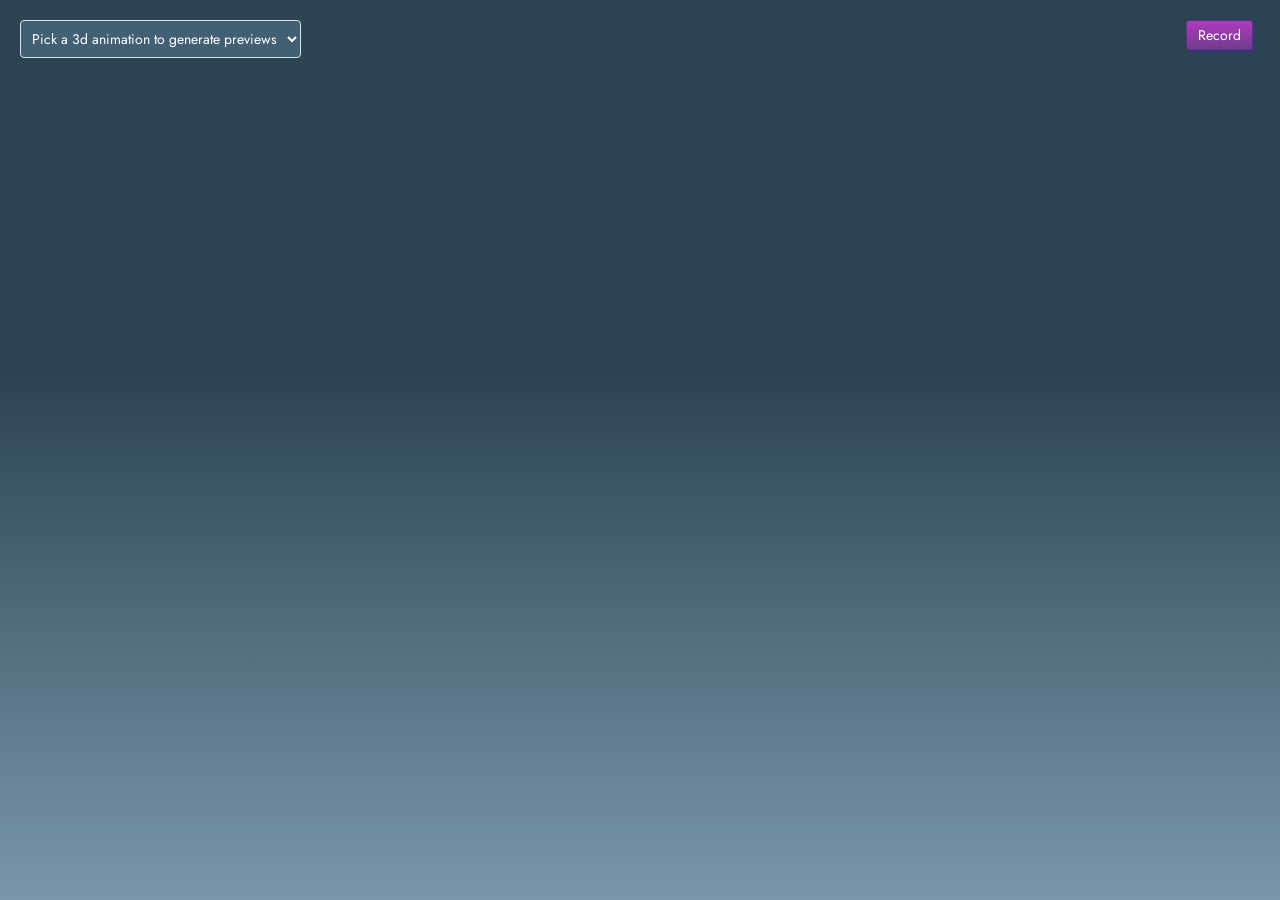
==== src/preview-generator/index.html @ 8b0f000f "made naming more consistency for fox" ====
<!DOCTYPE html>
<html lang="en">
    <head>
        <title style="display: none">Mesh2Motion Preview Generation</title>
        <link rel="icon" type="image/png" href="./images/favicon.png"/>
        <link rel="shortcut icon" type="image/x-icon" href="/favicon.ico" />
        <meta charset="UTF-8">
        <meta name="viewport" content="width=device-width, initial-scale=1.0">
    </head>
    <body style="margin: 0">
        <script type="module" src="./preview-generator.ts"></script>
        <link href="../styles.css" rel="stylesheet" crossorigin="anonymous" />

        <button id="record-button" style="position: absolute; top: 20px; right: 20px;">Record</button>

        <select id="animation-file-dropdown" style="position: absolute; top: 20px; left: 20px;">
            <option>Pick a 3d animation to generate previews</option>
            <option value="../animations/human-base-animations.glb">Human Base Animations</option>
            <option value="../animations/human-addon-animations.glb">Human Addon Animations</option>
            <option value="../animations/fox-animations.glb">Fox Animations</option>
            <option value="../animations/bird-animations.glb">Bird Animations</option>
            <option value="../animations/dragon-animations.glb">Dragon Animations</option>
            <option value="../animations/kaiju-animations.glb">Kaiju Animations</option>
        </select>

    </body>
</html>
---- src/styles.css ----
@import url('https://fonts.googleapis.com/css2?family=Jost&display=swap');

/* CSS Variables for theming */
:root {
  /* Dark theme (default) */
  --text-primary: white;
  --text-alternate: #dae2e6;
  --link-color: #d0d0d0;

  --bg-primary: #2b4353;
  --bg-alternate: #426074;
  --bg-tertiary: #7a97aa;

  --nav-background: #1c3445;
  --nav-active-item-bg: #4f6074;
  
  --button-primary-bg: rgb(175, 58, 190);
  --button-alternate-bg: rgba(175, 58, 190, 0.521);
  --button-shadow-color: rgba(65, 48, 124, 0.705);

  --current-step-indicator: rgb(20, 43, 59);

  --radio-button-group-bg: rgb(81, 114, 151);
  --radio-button-group-hover: rgb(37, 65, 97);

  --navigation-height: 40px;
  --icon-size: 20px;
  --navigation-icon-size: 30px;
}

/* Light theme */
[data-theme="light"] {
  --text-primary: #2c3e50;
  --text-alternate: #96a5ac;
  --link-color: #3b6081;

  --nav-background: #d9e5ee;
  --nav-active-item-bg: #b9d2d6;

  --bg-primary: #ecf0f1;
  --bg-alternate: #bac9d2;
  --bg-tertiary: #8b9bac;

  --button-primary-bg:  #73b6e2f8;
  --button-alternate-bg: rgb(176, 216, 240);
  --button-shadow-color: #70a3c5; 

  --current-step-indicator: rgb(169, 205, 214);

  --radio-button-group-bg: rgb(169, 193, 224);
  --radio-button-group-hover: rgb(221, 227, 241);
}

/* SVG inversion for light theme using body class */
body.light-theme img[src$=".svg"] ,
body.light-theme img[src$=".png"] {
  filter: invert(0.7);
}

nav {
    width: 100vw;
    height: var(--navigation-height);
    background: var(--nav-background);
    display: inline-flex;
    align-items: center;
    justify-content: space-between;
    border-bottom: 1px solid grey;
    position: relative;
    z-index: 1;
}
nav a, nav span {
    font-size: 1rem;
    display: inline-flex;
    align-items: center;
    text-decoration: none;
    height: var(--navigation-height);
    padding: 0 1.25rem;
    transition: 0.5s all ease;
    line-height: 100%;
}

nav .active-nav-item, nav a:hover {
    background: var(--nav-active-item-bg);
    text-decoration: none;
}

/* span helps have higher specificty than google font material symbols css */
span.material-symbols-outlined {
    font-size: 20px;
}



/* this was just a star (*) selector, but dark reader extension cannot parse that and crashes 
 It really just targets text related elements, so just use those instead
*/
html, body, li, p, div, span, label, input, 
h1, h2, h3, h4, h5, h6, input, button, select {
    color: var(--text-primary);
    font-family: 'Jost', sans-serif;
    font-size: 14px;
    font-weight: 400;
    display: inline-block;
}

div, p {
    display: block;
}

 a {
    color: var(--link-color);
    font-size: 80%;
 }
 a:hover {
    text-decoration: none;
 }

/* Icon toggle for show skeleton */
.icon-toggle label {
    cursor: pointer;
    padding: 6px;
    border-radius: 6px;
    transition: background 0.2s, color 0.2s;
    color: #888;
    background: none;
    display: inline-flex;
    align-items: center;
}

.icon-toggle input[type="checkbox"]:checked + label,
.icon-toggle input[type="checkbox"] + label:hover {
    background: var(--button-primary-bg);
}
.icon-toggle input[type="checkbox"]:checked + label:hover {
    background: var(--button-alternate-bg);
}

#skeleton-toggle {
    padding: 0;
    margin: 0;
}



#skinned-step-tools
{
    flex-direction: column;
    row-gap: 1rem;
}

#animation-filter {
    width: 95%;
    padding: 0.5rem;
    background-color: var(--bg-primary);
    border: none;
    border-radius: 4px;
    margin-bottom: 0.5rem;
}
#animation-listing-count {
    position: absolute;
    right: 3rem;
    top: 5rem;
    color: var(--text-alternate)
}

/* indicator on download buton with how many are selected */
#animation-selection-count {
    color: var(--text-primary);
    padding: 0.1rem .5rem;
    background-color: var(--bg-primary);
    border-radius: 50%;
    font-size: 80%;
}

hr {
    border:1px solid var(--bg-alternate);
    width: 100%;
    margin: 1rem 0rem;
}

li{
    display: list-item;
    line-height: 135%;
    color: var(--text-primary);
}

html {
    height: 100%;
}

body {
    background: var(--bg-primary);
    background: linear-gradient(180deg, var(--bg-primary) 41%, var(--bg-tertiary) 100%);
}

#tool-selection-group {
    /* helps last element have breathing room when a scroll bar is present */
    margin-bottom: 2rem;
}

div {

    padding: 0.25rem;
}

input[type="number"] {
    padding: 0.5rem;
    border: 1px solid #878787;
    border-radius: 3px;
    background: var(--bg-primary);
    width: 40px;
}

input[type="text"] {
    background-color: var(--bg-primary);
    border: 1px solid var(--text-primary);
    color: var(--text-primary);
}

/* used for animation play options */
button.secondary-button {
    background: linear-gradient(0deg, var(--bg-alternate) 0%, var(--bg-tertiary) 100%);
    box-shadow: 2px 2px 3px var(--button-shadow-color);
    border-radius: 3px;
    border: 1px solid grey;
    cursor: pointer;
    transition: all 0.1s ease;
}
button.secondary-button:hover {
    background: var(--bg-primary);
}

button.secondary-button.play
{
    padding: 0;
    display: inline-flex;
    /* background: var(--bg-primary); */
    flex-grow: 1;
    align-items: center;
    border: none;
    border-radius: 0;
    box-shadow: none;
    margin-right: 0;
    border: 1px solid var(--bg-tertiary);
    transform: scale(1.0);
}
button.secondary-button.play:hover {
    border: 1px solid var(--text-primary);
    transition: all 0.4s ease;
    transform: scale(1.0);
}

button.no-style-button {
    background: none;
    box-shadow: none;
    border: none;
}
button.no-style-button:hover {
    background: var(--bg-primary);  
}

button, .button {
    background: var(--button-primary-bg);
    background: linear-gradient(180deg, var(--button-primary-bg) 0%, var(--button-alternate-bg) 100%);
    box-shadow: 3px 3px 2px var(--button-shadow-color);
    padding: 0.3rem 0.8rem;
    margin-right: 0.5rem;
    border: 1px solid var(--button-shadow-color);
    border-radius: 0.25rem;
    cursor: pointer;
    text-align: center; /* useful for custom file upload label */
    transition: all 0.1s ease;
}
button:hover, .button:hover {
    /* background: var(--button-primary-bg);  */
    transform: scale(1.05);
}

button:active, .button:active {
    transform: scale(0.98);
}

button:disabled {
    background: var(--button-alternate-bg);
    opacity: 0.5;
    cursor: not-allowed;
    border: none;
}



.button-icon-group {
    display: flex;
    align-items: end;
    justify-content: center;
    column-gap: 6px;
}
.button-icon-group span{
    align-self: center;
}


.transform-icons {
    width: 25px;
    height: 25px;
    padding: 0.4rem;
    border-radius: 4px;
    border: 1px solid var(--text-primary);
    cursor: pointer;
}

.transform-icons:hover {
    background: var(--bg-primary);
}

canvas {
    /* take up entire screen */
    position: fixed;
    top: 0;
    left: 0;
    right: 0;
    bottom: 0;
    z-index: -1;
}

select {
    padding: 0.5rem;
    background: var(--bg-alternate);
    border: 1px solid var(--text-alternate);
    border-radius: 4px;
    color: var(--text-primary);
}

option {
    background: var(--bg-primary);
    color: var(--text-primary);
    border: none;
    border-radius: 0;
}

#current-step-index {
    font-size: 15px;
    background: var(--current-step-indicator);
    padding: 0.5rem 1rem;
    border-radius: 1rem;
    color: var(--text-primary);    
    text-align: center;
}

#current-step-label {
    font-size: 20px;
}

#load-model-tools, #load-skeleton-tools, #transform-controls, #skeleton-step-actions {
    display: flex;
    flex-direction: column;
    row-gap: 0.4rem;
}

#tool-panel {
    position: fixed;
    height: fit-content;

    background: var(--bg-tertiary);
    background: radial-gradient(circle, var(--bg-alternate) 0%, var(--bg-primary) 100%);

    box-shadow: 1px 1px 8px 0px var(--bg-primary);
    top: var(--navigation-height);
    right: 0;
    border-left: 1px solid var(--bg-tertiary);
    padding: 1.0rem;
    height: 100%;
    overflow-y: auto;
    overflow-x: hidden;
    box-sizing: border-box;
}

#animations-listing {
    display: flex;
    flex-direction: column;
    width: 100%;
}


  
  /* Track */
  ::-webkit-scrollbar-track {
    background: var(--bg-tertiary);
  }
  
  /* Handle */
  ::-webkit-scrollbar-thumb {
    background: var(--bg-alternate);
    border-radius: 4px;
  }
  
  /* Handle on hover */
  ::-webkit-scrollbar-thumb:hover {
    background: var(--bg-primary);
  }




#animations-items{
    max-height: 27rem;
    display: inline-flex;
    overflow: auto;;
    flex-direction: row;
    margin-bottom: 1rem;
    background: var(--bg-alternate);
    border: 1px solid var(--bg-tertiary);
    gap: 0.25rem;
    flex-wrap: wrap;
    overflow-x: hidden;
    width: 24rem; /* creates 3 column of animation items */
}

#animations-items div {
    display: inline-flex;
    padding: 0;
}
/* have every other div child be a different background color */
#animations-items > div:nth-child(odd) {
    background: var(--bg-alternate);
}




.anim-item, .anim-custom-item {
    display: flex;
    flex-direction: column;
    justify-content: space-between;
    padding: 0;

    transition: box-shadow 0.2s ease-in-out;

    /* specify dimensions helps grid layout without jumbling elements */
    width: 103px;
    height: 160px;
}

.anim-custom-item {
    background: var(--bg-primary);
    border: 1px solid var(--bg-tertiary);
}


.anim-preview-label {
    font-size: 90%;
    cursor: pointer;
    line-height: 110%;
    text-align: left;
}


input[type="file"] {
    display: none;
}

#github-logo {
    transition: opacity 0.5s ease-in-out;
    text-decoration: none;
    padding: 0.5rem;
}
#github-logo:hover {
    opacity: 0.6;
}

#github-logo img {
    width: 50px;
    height: auto;
}


/* Dropdown Button */

  /* The container <div> - needed to position the dropdown content */
  .dropdown {
    position: relative;
    display: inline-block;
  }
  
  /* Dropdown Content (Hidden by Default) */
  .dropdown-content {
    display: none;
    position: absolute;
    background-color: var(--bg-tertiary);
    min-width: 160px;
    box-shadow: 0px 8px 16px 0px rgba(0,0,0,0.2);
    z-index: 1;
  }
  
  /* Links inside the dropdown */
  .dropdown-content a {
    color: var(--text-primary);
    padding: 12px 16px;
    text-decoration: none;
    display: block;
  }
  
  /* Change color of dropdown links on hover */
  .dropdown-content a:hover {background-color: var(--text-primary)}
  
  /* Show the dropdown menu (use JS to add this class to the .dropdown-content container when the user clicks on the dropdown button) */
  .show {display:block;}

#header-ui {
    display: flex;
    gap: 0.5rem;
    flex-direction: column;
    position: fixed;
    left: 5px;
    bottom: 140px;
}

.step-instructions {
    max-width: 220px;
}

/* tooltip styles (tippy) */
.tippy-box[data-theme~='mesh2motion'] {
  background-color: var(--bg-primary); /* container background */
  color: var(--text-primary);              /* text color */
  box-shadow: 3px 3px 6px #1420276b;
  padding: 0.5rem;
}

/* style checkbox */
.styled-checkbox {
    display: flex;
    align-items: center;
    align-self: start; /* left justify */
    gap: 0.2rem; /* Space between checkbox and label */
    margin-bottom: 0.4rem;
    margin-top: 0.4rem;
}

.styled-checkbox input[type="checkbox"] {
    width: 20px; /* Increase checkbox size */
    height: 20px;
    cursor: pointer;
    accent-color: var(--text-alternate);
}

.styled-checkbox label {
    cursor: pointer; /* Make the label clickable */
    padding: 0.2rem 0.5rem; /* Add padding for a larger clickable area */
    font-size: 1rem; /* Adjust font size for better readability */
}

#bone-selection-section {
    margin: 0;
    background: var(--bg-alternate);
    padding: 0.5rem;
    border-radius: 3px;
    flex-direction: column;

}

.alternate-background-section {
    display: flex; 
    flex-direction: column; 
    gap: 1rem; 
    background-color: var(--bg-alternate); 
    padding: 1rem;
}

/* Style for animation filter placeholder text */
#animation-filter::placeholder {
    color: var(--text-primary);
    opacity: 1; /* Firefox needs this to ensure full opacity */
    font-style: italic;;
}

/* Theme toggle button styles */
#theme-toggle {
    background: none;
    border: none;
    cursor: pointer;
    display: flex;
    align-items: center;
    transition: all 0.2s ease;
    box-shadow: none;
    border-radius: 0;
    padding: 0;
}

#theme-toggle:hover {
    background: var(--bg-alternate);
}

#theme-toggle .theme-icon {
    font-size: 30px;
    transition: transform 0.2s ease;
    padding: 0;
}

#theme-toggle:hover .theme-icon {
    transform: rotate(20deg);
}

/* this is a weird view helper three.js thing
   This helps place the view helper in the 3D scene by using a div
   The event listener for the click events latches onto this
*/
#view-control-hitbox {
    height: 120px;
    width: 120px;
    position: absolute;
    bottom: 0px;
    left: 0;
}

#animations-items .no-animations-message {
    padding: 0.5rem;
    font-style: italic;
    font-size: 90%;
}


#current-animation-name {
}

#build-version {
    position: fixed;
    bottom: 0;
    left: 0;
    padding: 0.5rem 0.7rem;
    font-size: 0.8rem;
    color: var(--text-alternate);
}

/* loading progress bar for animations */
#animation-progress-loader-container {
    flex-direction: column;
    align-items: center;
    gap: 0;
    width: 100%;
    margin-bottom: 1rem;
}
#animation-progress-loader-container #loading-progress-bar {
    width: 0%;
    height: 8px;
    background-color: var(--button-primary-bg);
    transition: width 0.3s ease;
    justify-content: center;
    display: flex;
    height: auto;
    border: 1px solid grey;
}
#animation-progress-loader-container #current-file-progress-bar {
    width: 0%;
    height: 4px;
    background-color: var(--button-alternate-bg);
    transition: width 0.3s ease;
    margin-top: 2px;
    border: 1px solid grey;
}
#animation-progress-loader-container #loading-status-text {
    font-size: 1.1rem;
    color: var(--text-primary);     
}

.anim-custom-badge {
    position: absolute;
    top: 0.5rem;
    left: 0.5rem;
    border-radius: 3rem;
    background: var(--button-alternate-bg);
    color: #ffffff;
    font-size: 0.9rem;
    pointer-events: none;
    padding: 0.5rem 1rem;
}

.action-icon {
    width: var(--icon-size);
    height: var(--icon-size);
}

.nav-icon {
    width: var(--navigation-icon-size);
    height: var(--navigation-icon-size);
}
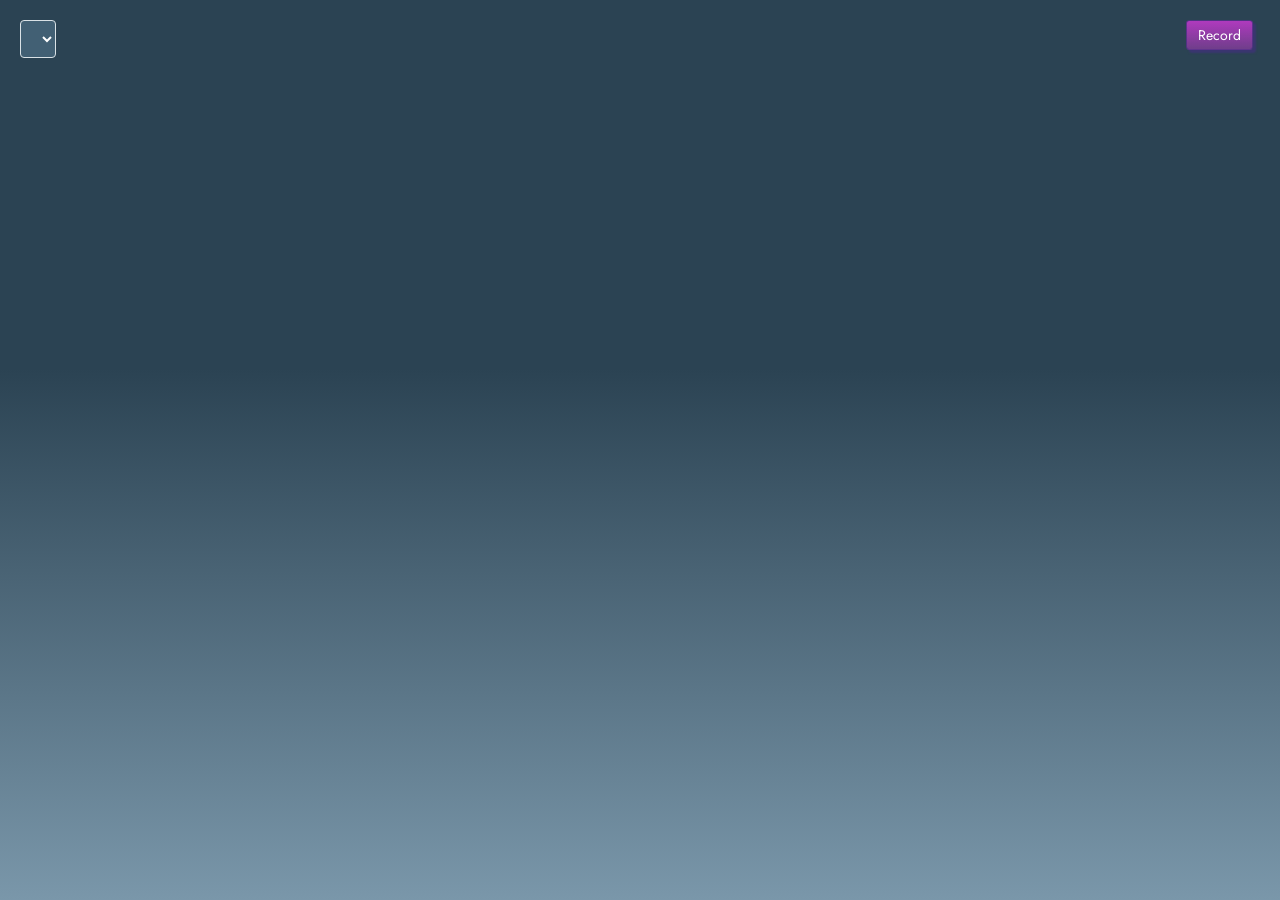
==== commit 27ecb4ea: "Merge conflicts solved between origin/main into feature/87-skeleton-depth-slider" ====
--- a/src/preview-generator/index.html
+++ b/src/preview-generator/index.html
@@ -14,13 +14,7 @@
         <button id="record-button" style="position: absolute; top: 20px; right: 20px;">Record</button>
 
         <select id="animation-file-dropdown" style="position: absolute; top: 20px; left: 20px;">
-            <option>Pick a 3d animation to generate previews</option>
-            <option value="../animations/human-base-animations.glb">Human Base Animations</option>
-            <option value="../animations/human-addon-animations.glb">Human Addon Animations</option>
-            <option value="../animations/fox-animations.glb">Fox Animations</option>
-            <option value="../animations/bird-animations.glb">Bird Animations</option>
-            <option value="../animations/dragon-animations.glb">Dragon Animations</option>
-            <option value="../animations/kaiju-animations.glb">Kaiju Animations</option>
+            <!-- populated dynamically from RigConfig -->
         </select>
 
     </body>
--- a/src/styles.css
+++ b/src/styles.css
@@ -148,74 +148,78 @@
     row-gap: 1rem;
 }
 
-#animation-filter {
+#animation-listing-count {
+    position: absolute;
+    right: 3rem;
+    top: 5rem;
+    color: var(--text-alternate)
+}
+
+/* indicator on download buton with how many are selected */
+#animation-selection-count {
+    color: var(--text-primary);
+    padding: 0.1rem .5rem;
+    background-color: var(--bg-primary);
+    border-radius: 50%;
+    font-size: 80%;
+}
+
+hr {
+    border:1px solid var(--bg-alternate);
+    width: 100%;
+    margin: 1rem 0rem;
+}
+
+li{
+    display: list-item;
+    line-height: 135%;
+    color: var(--text-primary);
+}
+
+html {
+    height: 100%;
+}
+
+body {
+    background: var(--bg-primary);
+    background: linear-gradient(180deg, var(--bg-primary) 41%, var(--bg-tertiary) 100%);
+}
+
+#tool-selection-group {
+    /* helps last element have breathing room when a scroll bar is present */
+    margin-bottom: 2rem;
+}
+
+div {
+
+    padding: 0.25rem;
+}
+
+input[type="number"] {
+    padding: 0.5rem;
+    border: 1px solid #878787;
+    border-radius: 3px;
+    background: var(--bg-primary);
+    width: 40px;
+}
+
+input[type="text"] {
     width: 95%;
     padding: 0.5rem;
     background-color: var(--bg-primary);
     border: none;
     border-radius: 4px;
     margin-bottom: 0.5rem;
-}
-#animation-listing-count {
-    position: absolute;
-    right: 3rem;
-    top: 5rem;
-    color: var(--text-alternate)
-}
-
-/* indicator on download buton with how many are selected */
-#animation-selection-count {
-    color: var(--text-primary);
-    padding: 0.1rem .5rem;
     background-color: var(--bg-primary);
-    border-radius: 50%;
-    font-size: 80%;
-}
-
-hr {
-    border:1px solid var(--bg-alternate);
-    width: 100%;
-    margin: 1rem 0rem;
-}
-
-li{
-    display: list-item;
-    line-height: 135%;
-    color: var(--text-primary);
-}
-
-html {
-    height: 100%;
-}
-
-body {
-    background: var(--bg-primary);
-    background: linear-gradient(180deg, var(--bg-primary) 41%, var(--bg-tertiary) 100%);
-}
-
-#tool-selection-group {
-    /* helps last element have breathing room when a scroll bar is present */
-    margin-bottom: 2rem;
-}
-
-div {
-
-    padding: 0.25rem;
-}
-
-input[type="number"] {
-    padding: 0.5rem;
-    border: 1px solid #878787;
-    border-radius: 3px;
-    background: var(--bg-primary);
-    width: 40px;
-}
-
-input[type="text"] {
-    background-color: var(--bg-primary);
-    border: 1px solid var(--text-primary);
-    color: var(--text-primary);
-}
+    border: 1px solid var(--bg-tertiary);
+    color: var(--text-primary);
+}
+input[type="text"]::placeholder {
+    color: var(--text-primary);
+    opacity: 1; /* Firefox needs this to ensure full opacity */
+    font-style: italic;;
+}
+
 
 /* used for animation play options */
 button.secondary-button {
@@ -338,7 +342,9 @@
     border-radius: 0;
 }
 
+/* Hide the current step for now */
 #current-step-index {
+    display: none;
     font-size: 15px;
     background: var(--current-step-indicator);
     padding: 0.5rem 1rem;
@@ -567,12 +573,6 @@
     padding: 1rem;
 }
 
-/* Style for animation filter placeholder text */
-#animation-filter::placeholder {
-    color: var(--text-primary);
-    opacity: 1; /* Firefox needs this to ensure full opacity */
-    font-style: italic;;
-}
 
 /* Theme toggle button styles */
 #theme-toggle {
